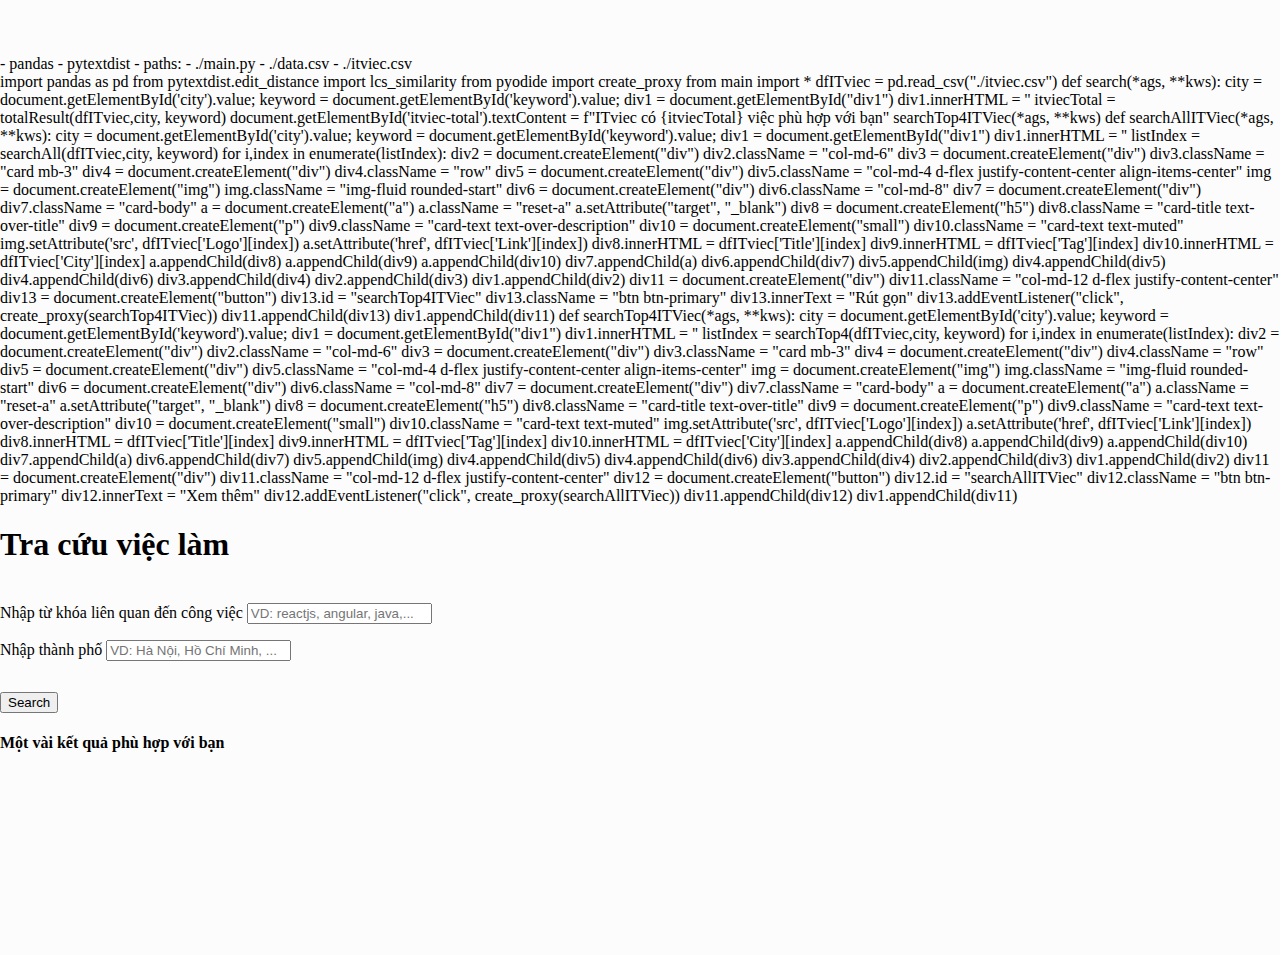
==== index.html @ 7f4a1852 "update xem them, rut gon" ====
<!DOCTYPE html>
<html lang="en">
<head>
    <meta charset="UTF-8">
    <meta http-equiv="X-UA-Compatible" content="IE=edge">
    <meta name="viewport" content="width=device-width, initial-scale=1.0">
    <!-- Pyscript -->
    <script defer src="https://pyscript.net/alpha/pyscript.js"></script>
    <title>Document</title>
    <script src="https://code.jquery.com/jquery-3.6.0.min.js"></script> 
    <link rel="stylesheet" href="./style.css">
    <link rel="stylesheet" href="https://stackpath.bootstrapcdn.com/bootstrap/4.5.0/css/bootstrap.min.css" integrity="sha384-9aIt2nRpC12Uk9gS9baDl411NQApFmC26EwAOH8WgZl5MYYxFfc+NcPb1dKGj7Sk" crossorigin="anonymous" />
    <script src="https://stackpath.bootstrapcdn.com/bootstrap/4.5.0/js/bootstrap.min.js" integrity="sha384-OgVRvuATP1z7JjHLkuOU7Xw704+h835Lr+6QL9UvYjZE3Ipu6Tp75j7Bh/kR0JKI" crossorigin="anonymous"></script>
    <style>
    
    body {
        background-color: #fcfcfc;
        padding-top: 55px;
        min-height: 100vh;
        margin:0;
        display:flex;
        flex-direction:column;
      }
    </style> 

    <py-env>
        - pandas
        - pytextdist
        - paths:
            - ./main.py
            - ./data.csv
            - ./itviec.csv
    </py-env>
</head>
<body>
    <!-- write your Python code in py-script tag -->
    <py-script>
        import pandas as pd
        from pytextdist.edit_distance import lcs_similarity
        from pyodide import create_proxy
        from main import *
    
        dfITviec = pd.read_csv("./itviec.csv")

        def search(*ags, **kws):
            city = document.getElementById('city').value;
            keyword = document.getElementById('keyword').value;
            div1 = document.getElementById("div1")
            <!-- Start reset element parent-->
            div1.innerHTML = '' 
            <!-- End reset element parent -->

            itviecTotal = totalResult(dfITviec,city, keyword)
            document.getElementById('itviec-total').textContent = f"ITviec có {itviecTotal} việc phù hợp với bạn"
            searchTop4ITViec(*ags, **kws)
            
        def searchAllITViec(*ags, **kws):
            city = document.getElementById('city').value;
            keyword = document.getElementById('keyword').value;
            div1 = document.getElementById("div1")
            <!-- Start reset element parent-->
            div1.innerHTML = '' 
            <!-- End reset element parent -->

            listIndex = searchAll(dfITviec,city, keyword)

            for i,index in enumerate(listIndex):

                div2 = document.createElement("div")
                div2.className = "col-md-6"
                div3 = document.createElement("div")
                div3.className = "card mb-3"
                div4 = document.createElement("div")
                div4.className = "row"
                div5 = document.createElement("div")
                div5.className = "col-md-4 d-flex justify-content-center align-items-center"
                img = document.createElement("img")
                img.className = "img-fluid rounded-start"
                div6 = document.createElement("div")
                div6.className = "col-md-8"
                div7 = document.createElement("div")
                div7.className = "card-body"
                a = document.createElement("a")
                a.className = "reset-a"
                a.setAttribute("target", "_blank")
                div8 = document.createElement("h5")
                div8.className = "card-title text-over-title"
                div9 = document.createElement("p")
                div9.className = "card-text text-over-description"
                div10 = document.createElement("small")
                div10.className = "card-text text-muted"

                img.setAttribute('src', dfITviec['Logo'][index])
                a.setAttribute('href', dfITviec['Link'][index])
                div8.innerHTML = dfITviec['Title'][index]
                div9.innerHTML = dfITviec['Tag'][index]
                div10.innerHTML = dfITviec['City'][index]

                a.appendChild(div8)
                a.appendChild(div9)
                a.appendChild(div10)
                div7.appendChild(a)
                div6.appendChild(div7)
                div5.appendChild(img)
                div4.appendChild(div5)
                div4.appendChild(div6)
                div3.appendChild(div4)
                div2.appendChild(div3)
                div1.appendChild(div2)
            
            div11 = document.createElement("div")
            div11.className = "col-md-12 d-flex justify-content-center"
            div13 = document.createElement("button")
            div13.id = "searchTop4ITViec"
            div13.className = "btn btn-primary"
            div13.innerText = "Rút gọn"
            div13.addEventListener("click", create_proxy(searchTop4ITViec))

            div11.appendChild(div13)
            div1.appendChild(div11)

        def searchTop4ITViec(*ags, **kws):
            city = document.getElementById('city').value;
            keyword = document.getElementById('keyword').value;
            div1 = document.getElementById("div1")
            <!-- Start reset element parent-->
            div1.innerHTML = '' 
            <!-- End reset element parent -->

            listIndex = searchTop4(dfITviec,city, keyword)

            for i,index in enumerate(listIndex):

                div2 = document.createElement("div")
                div2.className = "col-md-6"
                div3 = document.createElement("div")
                div3.className = "card mb-3"
                div4 = document.createElement("div")
                div4.className = "row"
                div5 = document.createElement("div")
                div5.className = "col-md-4 d-flex justify-content-center align-items-center"
                img = document.createElement("img")
                img.className = "img-fluid rounded-start"
                div6 = document.createElement("div")
                div6.className = "col-md-8"
                div7 = document.createElement("div")
                div7.className = "card-body"
                a = document.createElement("a")
                a.className = "reset-a"
                a.setAttribute("target", "_blank")
                div8 = document.createElement("h5")
                div8.className = "card-title text-over-title"
                div9 = document.createElement("p")
                div9.className = "card-text text-over-description"
                div10 = document.createElement("small")
                div10.className = "card-text text-muted"

                img.setAttribute('src', dfITviec['Logo'][index])
                a.setAttribute('href', dfITviec['Link'][index])
                div8.innerHTML = dfITviec['Title'][index]
                div9.innerHTML = dfITviec['Tag'][index]
                div10.innerHTML = dfITviec['City'][index]

                a.appendChild(div8)
                a.appendChild(div9)
                a.appendChild(div10)
                div7.appendChild(a)
                div6.appendChild(div7)
                div5.appendChild(img)
                div4.appendChild(div5)
                div4.appendChild(div6)
                div3.appendChild(div4)
                div2.appendChild(div3)
                div1.appendChild(div2)

            div11 = document.createElement("div")
            div11.className = "col-md-12 d-flex justify-content-center"
            div12 = document.createElement("button")
            div12.id = "searchAllITViec"
            div12.className = "btn btn-primary"
            div12.innerText = "Xem thêm"
            div12.addEventListener("click", create_proxy(searchAllITViec))

            div11.appendChild(div12)
            div1.appendChild(div11)
            
    </py-script>   
    <div class="container">
            
        <h1 class="text-center">
            Tra cứu việc làm
        </h1>
        <br />
        <div class="row">
            <div class="col-md-5">
                <label for="keyword">Nhập từ khóa liên quan đến công việc</label>
                <input id="keyword" type="text" class="form-control" aria-label="Large" aria-describedby="inputGroup-sizing-sm" placeholder="VD: reactjs, angular, java,..." /></p>
            </div>
            <div class="col-md-4">
                <label for="city">Nhập thành phố</label>
                <input id="city" type="text" class="form-control" aria-label="Large" aria-describedby="inputGroup-sizing-sm" placeholder="VD: Hà Nội, Hồ Chí Minh, ..." /></p>
            </div>
            <div class="col-md-1"></div>
            <div class="col-md-2 d-flex align-items-center">
                <button id="search" type="submit"  class="btn btn-info" pys-onClick="search" style="width: inherit; margin-top: 15px;">Search</button>
            </div>
            <div class="col-md-12">
                <h4 style="padding-bottom: 20px;">Một vài kết quả phù hợp với bạn</h4>
            </div>
        </div>
        <!-- ITViec -->
        <div class="row">
            <div class="col-md-12">
                <h5 id="itviec-total"></h5>
            </div>
        </div>
        <div class="row" id="div1">
            <!-- <div class="col-md-6 div2">
                <div class="card mb-3 div3">
                    <div class="row div4">
                      <div class="col-md-4 div5">
                        <img src="..." class="img-fluid rounded-start img" alt="...">
                      </div>
                      <div class="col-md-8 div6">
                        <div class="card-body div7">
                            <a class="reset-a">
                                <h5 class="card-title text-over-title div8">Card titleCard titleCard titleCard tiCard titleCard titleCard titleCard tiCard titleCard titleCard titleCard titleCard titleCard title   </h5>
                                <p class="card-text text-over-description div9">This is a wider card with supporting text below as a natural lead-in to additional content. This content is a little bit longer.</p>
                                <small class="card-text text-muted">Last updated 3 mins ago</small>
                            </a>
                        </div>
                      </div>
                    </div>
                </div>
            </div>
            <div class="col-md-12 div11">
                <button type="button" class="btn btn-primary div12">Xem thêm</button>
                <button type="button" class="btn btn-primary div13">Rút gọn</button>
            </div> -->
        </div>
    </div>  
</body>
</html>
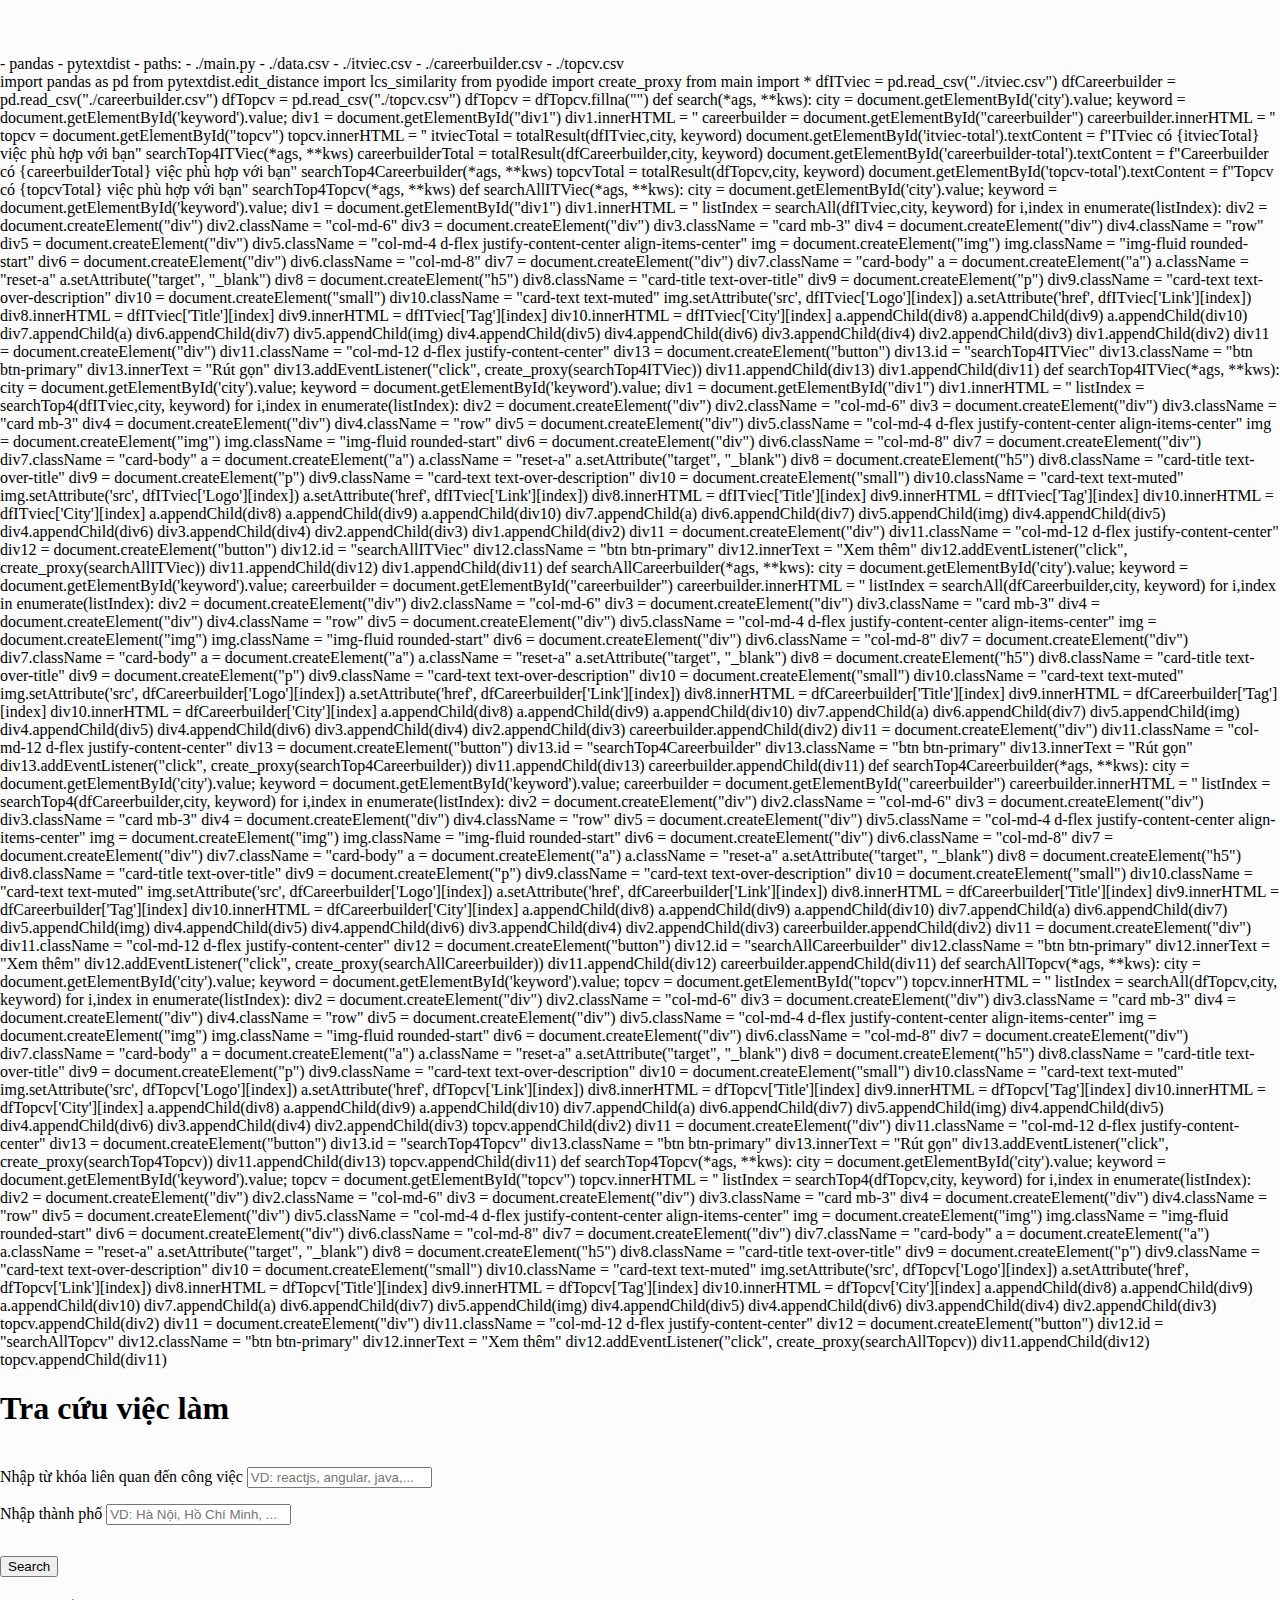
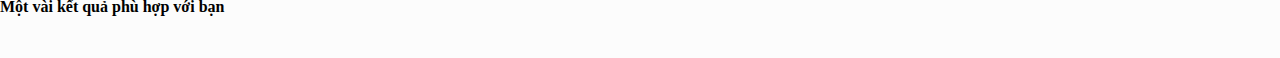
==== commit 2a713102: "upload topcv" ====
--- a/index.html
+++ b/index.html
@@ -30,6 +30,8 @@
             - ./main.py
             - ./data.csv
             - ./itviec.csv
+            - ./careerbuilder.csv
+            - ./topcv.csv
     </py-env>
 </head>
 <body>
@@ -41,18 +43,33 @@
         from main import *
     
         dfITviec = pd.read_csv("./itviec.csv")
+        dfCareerbuilder = pd.read_csv("./careerbuilder.csv")
+        dfTopcv = pd.read_csv("./topcv.csv")
+        dfTopcv = dfTopcv.fillna("")
 
         def search(*ags, **kws):
             city = document.getElementById('city').value;
             keyword = document.getElementById('keyword').value;
+            <!-- Start reset element parent-->
             div1 = document.getElementById("div1")
-            <!-- Start reset element parent-->
             div1.innerHTML = '' 
+            careerbuilder = document.getElementById("careerbuilder")
+            careerbuilder.innerHTML = '' 
+            topcv = document.getElementById("topcv")
+            topcv.innerHTML = '' 
             <!-- End reset element parent -->
 
             itviecTotal = totalResult(dfITviec,city, keyword)
             document.getElementById('itviec-total').textContent = f"ITviec có {itviecTotal} việc phù hợp với bạn"
             searchTop4ITViec(*ags, **kws)
+
+            careerbuilderTotal = totalResult(dfCareerbuilder,city, keyword)
+            document.getElementById('careerbuilder-total').textContent = f"Careerbuilder có {careerbuilderTotal} việc phù hợp với bạn"
+            searchTop4Careerbuilder(*ags, **kws)
+
+            topcvTotal = totalResult(dfTopcv,city, keyword)
+            document.getElementById('topcv-total').textContent = f"Topcv có {topcvTotal} việc phù hợp với bạn"
+            searchTop4Topcv(*ags, **kws)
             
         def searchAllITViec(*ags, **kws):
             city = document.getElementById('city').value;
@@ -183,7 +200,266 @@
 
             div11.appendChild(div12)
             div1.appendChild(div11)
+        
+        def searchAllCareerbuilder(*ags, **kws):
+            city = document.getElementById('city').value;
+            keyword = document.getElementById('keyword').value;
+            careerbuilder = document.getElementById("careerbuilder")
+            <!-- Start reset element parent-->
+            careerbuilder.innerHTML = '' 
+            <!-- End reset element parent -->
+
+            listIndex = searchAll(dfCareerbuilder,city, keyword)
+
+            for i,index in enumerate(listIndex):
+
+                div2 = document.createElement("div")
+                div2.className = "col-md-6"
+                div3 = document.createElement("div")
+                div3.className = "card mb-3"
+                div4 = document.createElement("div")
+                div4.className = "row"
+                div5 = document.createElement("div")
+                div5.className = "col-md-4 d-flex justify-content-center align-items-center"
+                img = document.createElement("img")
+                img.className = "img-fluid rounded-start"
+                div6 = document.createElement("div")
+                div6.className = "col-md-8"
+                div7 = document.createElement("div")
+                div7.className = "card-body"
+                a = document.createElement("a")
+                a.className = "reset-a"
+                a.setAttribute("target", "_blank")
+                div8 = document.createElement("h5")
+                div8.className = "card-title text-over-title"
+                div9 = document.createElement("p")
+                div9.className = "card-text text-over-description"
+                div10 = document.createElement("small")
+                div10.className = "card-text text-muted"
+
+                img.setAttribute('src', dfCareerbuilder['Logo'][index])
+                a.setAttribute('href', dfCareerbuilder['Link'][index])
+                div8.innerHTML = dfCareerbuilder['Title'][index]
+                div9.innerHTML = dfCareerbuilder['Tag'][index]
+                div10.innerHTML = dfCareerbuilder['City'][index]
+
+                a.appendChild(div8)
+                a.appendChild(div9)
+                a.appendChild(div10)
+                div7.appendChild(a)
+                div6.appendChild(div7)
+                div5.appendChild(img)
+                div4.appendChild(div5)
+                div4.appendChild(div6)
+                div3.appendChild(div4)
+                div2.appendChild(div3)
+                careerbuilder.appendChild(div2)
             
+            div11 = document.createElement("div")
+            div11.className = "col-md-12 d-flex justify-content-center"
+            div13 = document.createElement("button")
+            div13.id = "searchTop4Careerbuilder"
+            div13.className = "btn btn-primary"
+            div13.innerText = "Rút gọn"
+            div13.addEventListener("click", create_proxy(searchTop4Careerbuilder))
+
+            div11.appendChild(div13)
+            careerbuilder.appendChild(div11)
+
+        def searchTop4Careerbuilder(*ags, **kws):
+            city = document.getElementById('city').value;
+            keyword = document.getElementById('keyword').value;
+            careerbuilder = document.getElementById("careerbuilder")
+            <!-- Start reset element parent-->
+            careerbuilder.innerHTML = '' 
+            <!-- End reset element parent -->
+
+            listIndex = searchTop4(dfCareerbuilder,city, keyword)
+
+            for i,index in enumerate(listIndex):
+
+                div2 = document.createElement("div")
+                div2.className = "col-md-6"
+                div3 = document.createElement("div")
+                div3.className = "card mb-3"
+                div4 = document.createElement("div")
+                div4.className = "row"
+                div5 = document.createElement("div")
+                div5.className = "col-md-4 d-flex justify-content-center align-items-center"
+                img = document.createElement("img")
+                img.className = "img-fluid rounded-start"
+                div6 = document.createElement("div")
+                div6.className = "col-md-8"
+                div7 = document.createElement("div")
+                div7.className = "card-body"
+                a = document.createElement("a")
+                a.className = "reset-a"
+                a.setAttribute("target", "_blank")
+                div8 = document.createElement("h5")
+                div8.className = "card-title text-over-title"
+                div9 = document.createElement("p")
+                div9.className = "card-text text-over-description"
+                div10 = document.createElement("small")
+                div10.className = "card-text text-muted"
+
+                img.setAttribute('src', dfCareerbuilder['Logo'][index])
+                a.setAttribute('href', dfCareerbuilder['Link'][index])
+                div8.innerHTML = dfCareerbuilder['Title'][index]
+                div9.innerHTML = dfCareerbuilder['Tag'][index]
+                div10.innerHTML = dfCareerbuilder['City'][index]
+
+                a.appendChild(div8)
+                a.appendChild(div9)
+                a.appendChild(div10)
+                div7.appendChild(a)
+                div6.appendChild(div7)
+                div5.appendChild(img)
+                div4.appendChild(div5)
+                div4.appendChild(div6)
+                div3.appendChild(div4)
+                div2.appendChild(div3)
+                careerbuilder.appendChild(div2)
+
+            div11 = document.createElement("div")
+            div11.className = "col-md-12 d-flex justify-content-center"
+            div12 = document.createElement("button")
+            div12.id = "searchAllCareerbuilder"
+            div12.className = "btn btn-primary"
+            div12.innerText = "Xem thêm"
+            div12.addEventListener("click", create_proxy(searchAllCareerbuilder))
+
+            div11.appendChild(div12)
+            careerbuilder.appendChild(div11)
+
+        def searchAllTopcv(*ags, **kws):
+            city = document.getElementById('city').value;
+            keyword = document.getElementById('keyword').value;
+            topcv = document.getElementById("topcv")
+            <!-- Start reset element parent-->
+            topcv.innerHTML = '' 
+            <!-- End reset element parent -->
+
+            listIndex = searchAll(dfTopcv,city, keyword)
+
+            for i,index in enumerate(listIndex):
+
+                div2 = document.createElement("div")
+                div2.className = "col-md-6"
+                div3 = document.createElement("div")
+                div3.className = "card mb-3"
+                div4 = document.createElement("div")
+                div4.className = "row"
+                div5 = document.createElement("div")
+                div5.className = "col-md-4 d-flex justify-content-center align-items-center"
+                img = document.createElement("img")
+                img.className = "img-fluid rounded-start"
+                div6 = document.createElement("div")
+                div6.className = "col-md-8"
+                div7 = document.createElement("div")
+                div7.className = "card-body"
+                a = document.createElement("a")
+                a.className = "reset-a"
+                a.setAttribute("target", "_blank")
+                div8 = document.createElement("h5")
+                div8.className = "card-title text-over-title"
+                div9 = document.createElement("p")
+                div9.className = "card-text text-over-description"
+                div10 = document.createElement("small")
+                div10.className = "card-text text-muted"
+
+                img.setAttribute('src', dfTopcv['Logo'][index])
+                a.setAttribute('href', dfTopcv['Link'][index])
+                div8.innerHTML = dfTopcv['Title'][index]
+                div9.innerHTML = dfTopcv['Tag'][index]
+                div10.innerHTML = dfTopcv['City'][index]
+
+                a.appendChild(div8)
+                a.appendChild(div9)
+                a.appendChild(div10)
+                div7.appendChild(a)
+                div6.appendChild(div7)
+                div5.appendChild(img)
+                div4.appendChild(div5)
+                div4.appendChild(div6)
+                div3.appendChild(div4)
+                div2.appendChild(div3)
+                topcv.appendChild(div2)
+            
+            div11 = document.createElement("div")
+            div11.className = "col-md-12 d-flex justify-content-center"
+            div13 = document.createElement("button")
+            div13.id = "searchTop4Topcv"
+            div13.className = "btn btn-primary"
+            div13.innerText = "Rút gọn"
+            div13.addEventListener("click", create_proxy(searchTop4Topcv))
+
+            div11.appendChild(div13)
+            topcv.appendChild(div11)
+
+        def searchTop4Topcv(*ags, **kws):
+            city = document.getElementById('city').value;
+            keyword = document.getElementById('keyword').value;
+            topcv = document.getElementById("topcv")
+            <!-- Start reset element parent-->
+            topcv.innerHTML = '' 
+            <!-- End reset element parent -->
+
+            listIndex = searchTop4(dfTopcv,city, keyword)
+
+            for i,index in enumerate(listIndex):
+
+                div2 = document.createElement("div")
+                div2.className = "col-md-6"
+                div3 = document.createElement("div")
+                div3.className = "card mb-3"
+                div4 = document.createElement("div")
+                div4.className = "row"
+                div5 = document.createElement("div")
+                div5.className = "col-md-4 d-flex justify-content-center align-items-center"
+                img = document.createElement("img")
+                img.className = "img-fluid rounded-start"
+                div6 = document.createElement("div")
+                div6.className = "col-md-8"
+                div7 = document.createElement("div")
+                div7.className = "card-body"
+                a = document.createElement("a")
+                a.className = "reset-a"
+                a.setAttribute("target", "_blank")
+                div8 = document.createElement("h5")
+                div8.className = "card-title text-over-title"
+                div9 = document.createElement("p")
+                div9.className = "card-text text-over-description"
+                div10 = document.createElement("small")
+                div10.className = "card-text text-muted"
+
+                img.setAttribute('src', dfTopcv['Logo'][index])
+                a.setAttribute('href', dfTopcv['Link'][index])
+                div8.innerHTML = dfTopcv['Title'][index]
+                div9.innerHTML = dfTopcv['Tag'][index]
+                div10.innerHTML = dfTopcv['City'][index]
+
+                a.appendChild(div8)
+                a.appendChild(div9)
+                a.appendChild(div10)
+                div7.appendChild(a)
+                div6.appendChild(div7)
+                div5.appendChild(img)
+                div4.appendChild(div5)
+                div4.appendChild(div6)
+                div3.appendChild(div4)
+                div2.appendChild(div3)
+                topcv.appendChild(div2)
+
+            div11 = document.createElement("div")
+            div11.className = "col-md-12 d-flex justify-content-center"
+            div12 = document.createElement("button")
+            div12.id = "searchAllTopcv"
+            div12.className = "btn btn-primary"
+            div12.innerText = "Xem thêm"
+            div12.addEventListener("click", create_proxy(searchAllTopcv))
+
+            div11.appendChild(div12)
+            topcv.appendChild(div11)
     </py-script>   
     <div class="container">
             
@@ -238,6 +514,22 @@
                 <button type="button" class="btn btn-primary div13">Rút gọn</button>
             </div> -->
         </div>
+
+        <!-- Topcv -->
+        <div class="row">
+            <div class="col-md-12">
+                <h5 id="topcv-total"></h5>
+            </div>
+        </div>
+        <div class="row" id="topcv"></div>
+
+        <!-- Careerbuilder -->
+        <div class="row">
+            <div class="col-md-12">
+                <h5 id="careerbuilder-total"></h5>
+            </div>
+        </div>
+        <div class="row" id="careerbuilder"></div>
     </div>  
 </body>
 </html>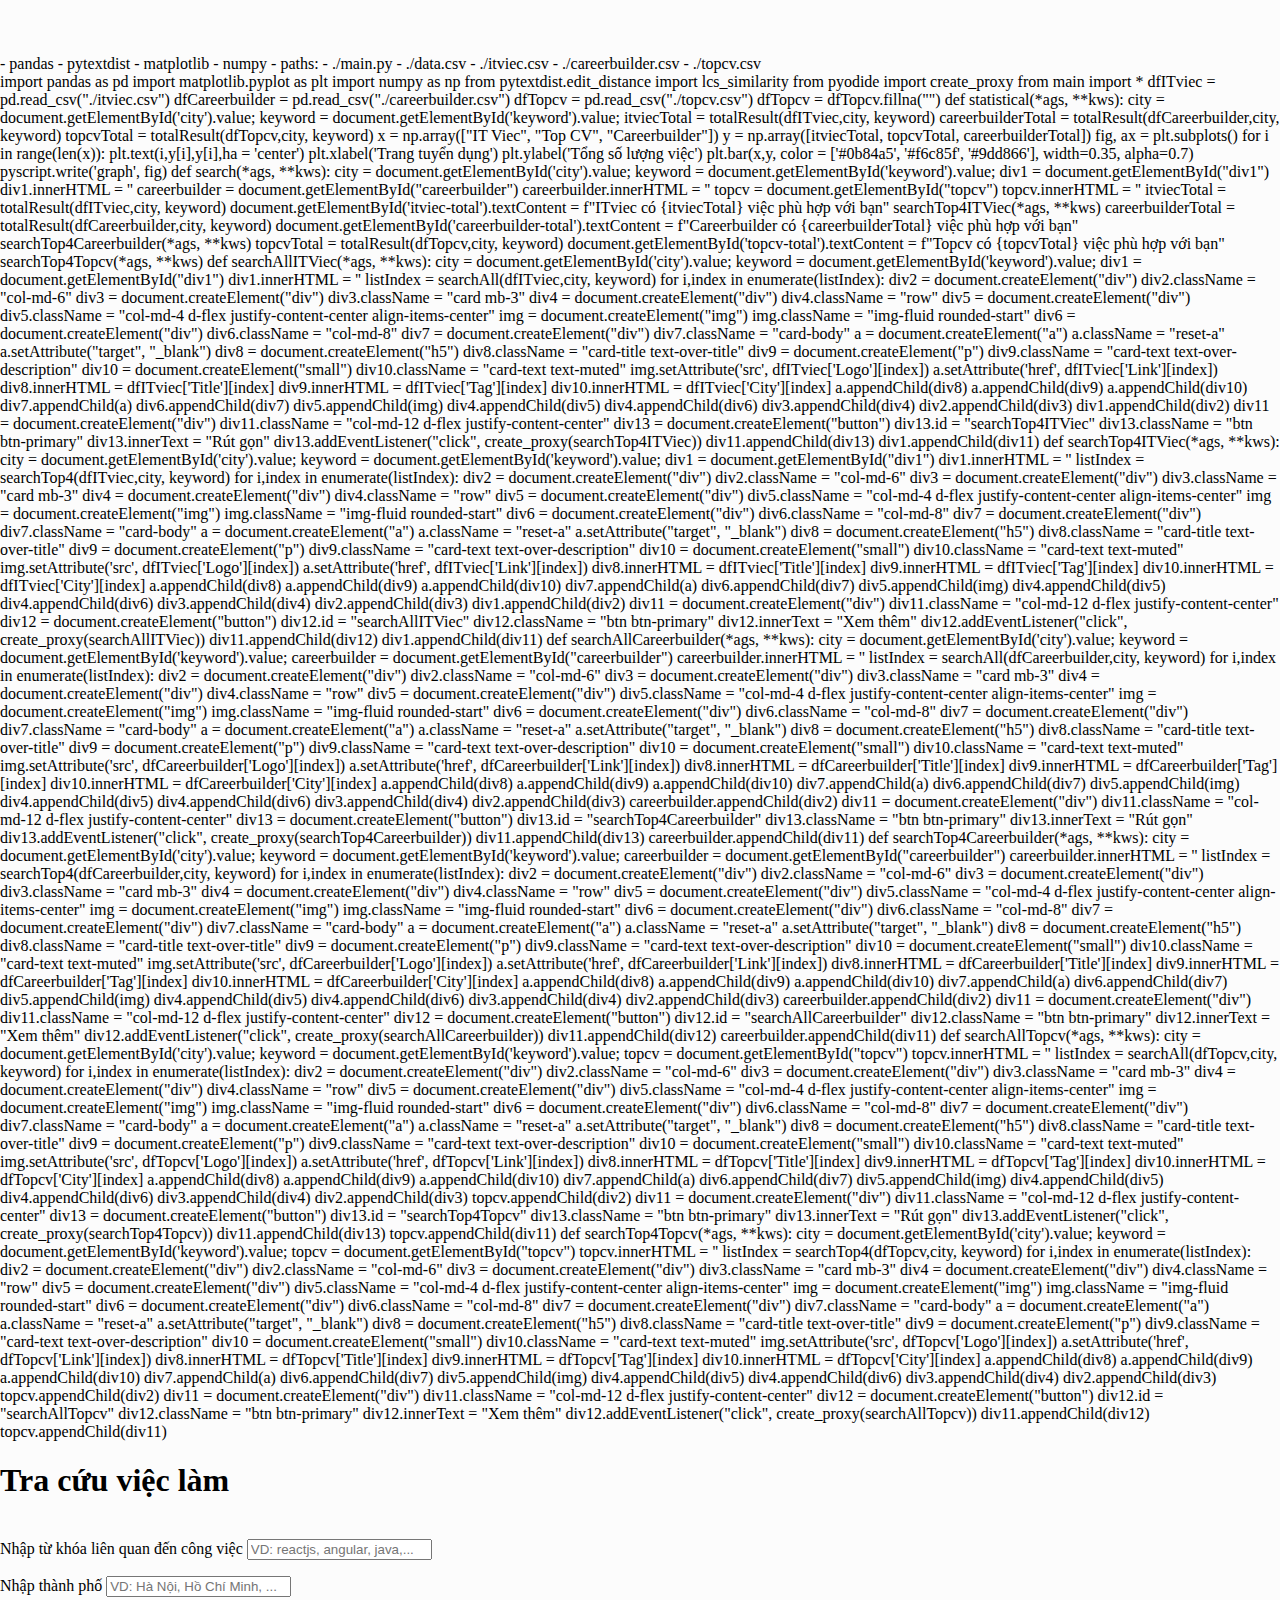
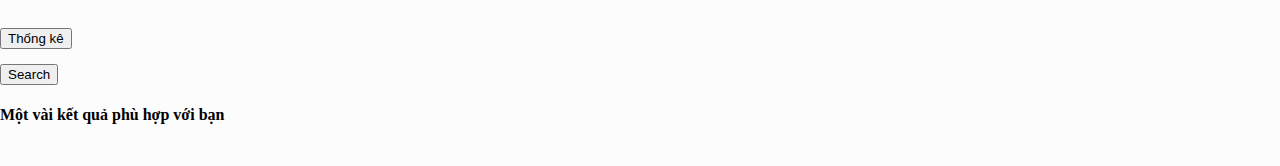
==== commit f1fc76f5: "upload graph" ====
--- a/index.html
+++ b/index.html
@@ -26,6 +26,8 @@
     <py-env>
         - pandas
         - pytextdist
+        - matplotlib
+        - numpy
         - paths:
             - ./main.py
             - ./data.csv
@@ -38,6 +40,9 @@
     <!-- write your Python code in py-script tag -->
     <py-script>
         import pandas as pd
+        import matplotlib.pyplot as plt
+        import numpy as np
+        
         from pytextdist.edit_distance import lcs_similarity
         from pyodide import create_proxy
         from main import *
@@ -46,6 +51,28 @@
         dfCareerbuilder = pd.read_csv("./careerbuilder.csv")
         dfTopcv = pd.read_csv("./topcv.csv")
         dfTopcv = dfTopcv.fillna("")
+
+        def statistical(*ags, **kws):
+            city = document.getElementById('city').value;
+            keyword = document.getElementById('keyword').value;
+
+            itviecTotal = totalResult(dfITviec,city, keyword)
+            careerbuilderTotal = totalResult(dfCareerbuilder,city, keyword)
+            topcvTotal = totalResult(dfTopcv,city, keyword)
+
+            x = np.array(["IT Viec", "Top CV", "Careerbuilder"])
+            y = np.array([itviecTotal, topcvTotal, careerbuilderTotal])
+
+            fig, ax = plt.subplots()
+
+            for i in range(len(x)):
+                plt.text(i,y[i],y[i],ha = 'center')
+                
+            plt.xlabel('Trang tuyển dụng')
+            plt.ylabel('Tổng số lượng việc')
+            plt.bar(x,y, color = ['#0b84a5', '#f6c85f', '#9dd866'], width=0.35, alpha=0.7)
+            <!-- fig -->
+            pyscript.write('graph', fig)
 
         def search(*ags, **kws):
             city = document.getElementById('city').value;
@@ -472,11 +499,13 @@
                 <label for="keyword">Nhập từ khóa liên quan đến công việc</label>
                 <input id="keyword" type="text" class="form-control" aria-label="Large" aria-describedby="inputGroup-sizing-sm" placeholder="VD: reactjs, angular, java,..." /></p>
             </div>
-            <div class="col-md-4">
+            <div class="col-md-3">
                 <label for="city">Nhập thành phố</label>
                 <input id="city" type="text" class="form-control" aria-label="Large" aria-describedby="inputGroup-sizing-sm" placeholder="VD: Hà Nội, Hồ Chí Minh, ..." /></p>
             </div>
-            <div class="col-md-1"></div>
+            <div class="col-md-2 d-flex align-items-center">
+                <button id="statistical" pys-onClick="statistical" type="button" class="btn btn-danger" style="width: inherit; margin-top: 15px;">Thống kê</button>
+            </div>
             <div class="col-md-2 d-flex align-items-center">
                 <button id="search" type="submit"  class="btn btn-info" pys-onClick="search" style="width: inherit; margin-top: 15px;">Search</button>
             </div>
@@ -484,6 +513,14 @@
                 <h4 style="padding-bottom: 20px;">Một vài kết quả phù hợp với bạn</h4>
             </div>
         </div>
+
+        <div class="row">
+            <div class="col-md-12">
+                <div id="graph">
+                </div>
+            </div>
+        </div>
+
         <!-- ITViec -->
         <div class="row">
             <div class="col-md-12">
